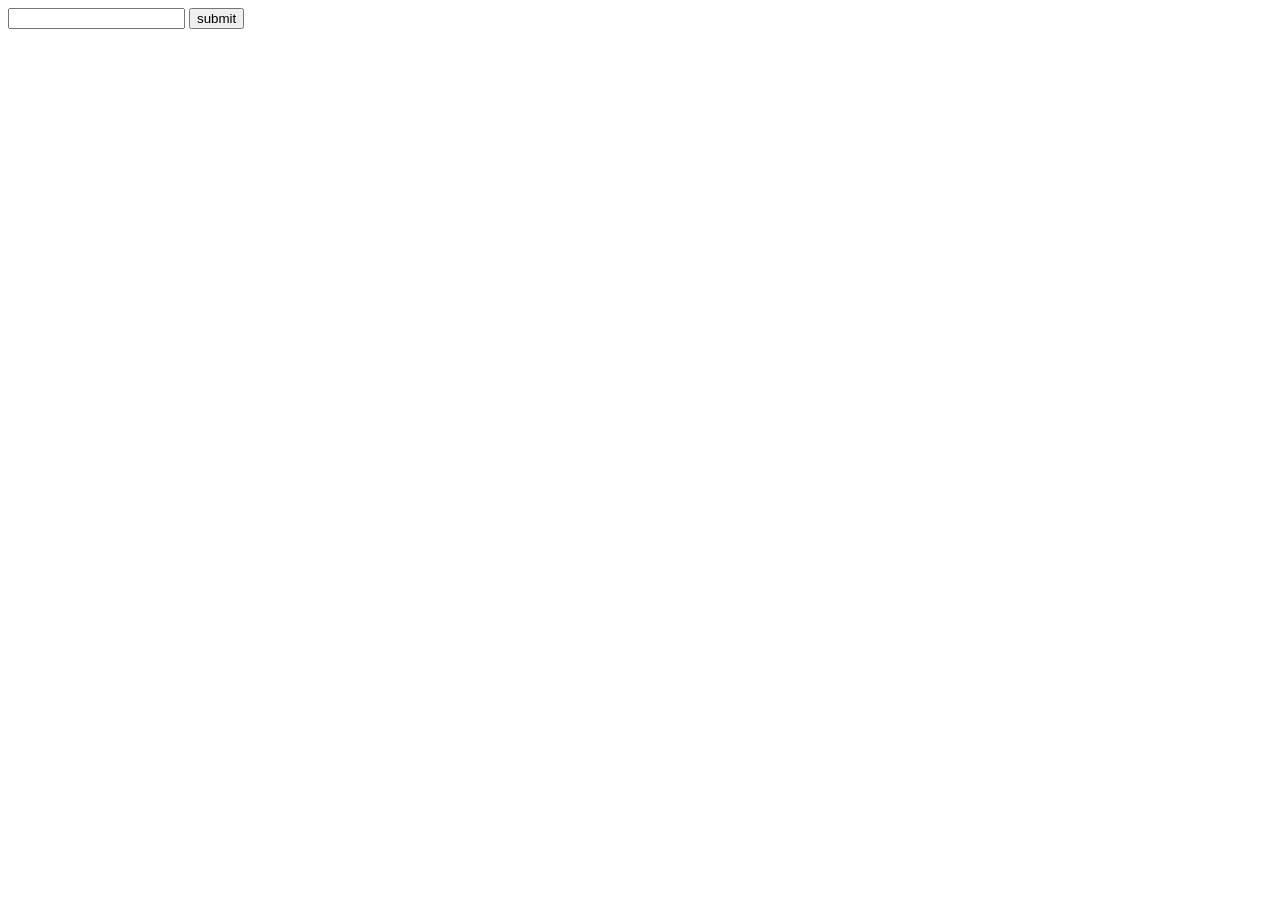
==== myWeatherApi/index.html @ 49b68060 "initial setup" ====
<!DOCTYPE html>
<html lang="en">
<head>
  <meta charset="UTF-8">
  <title>Weather API</title>
  <link rel="stylesheet" href="./style.css">
  <script src="./script.js" defer></script>
</head>
<body>
  <div class="input">
    <input type="text" name="cityName" class="cityValue">
    <input type="submit" value="submit">
  </div>

  <div class="display">
    <h1 class="name"></h1>
    <p class="description"></p>
    <p class="temperature"></p>
  </div>
</body>
</html>
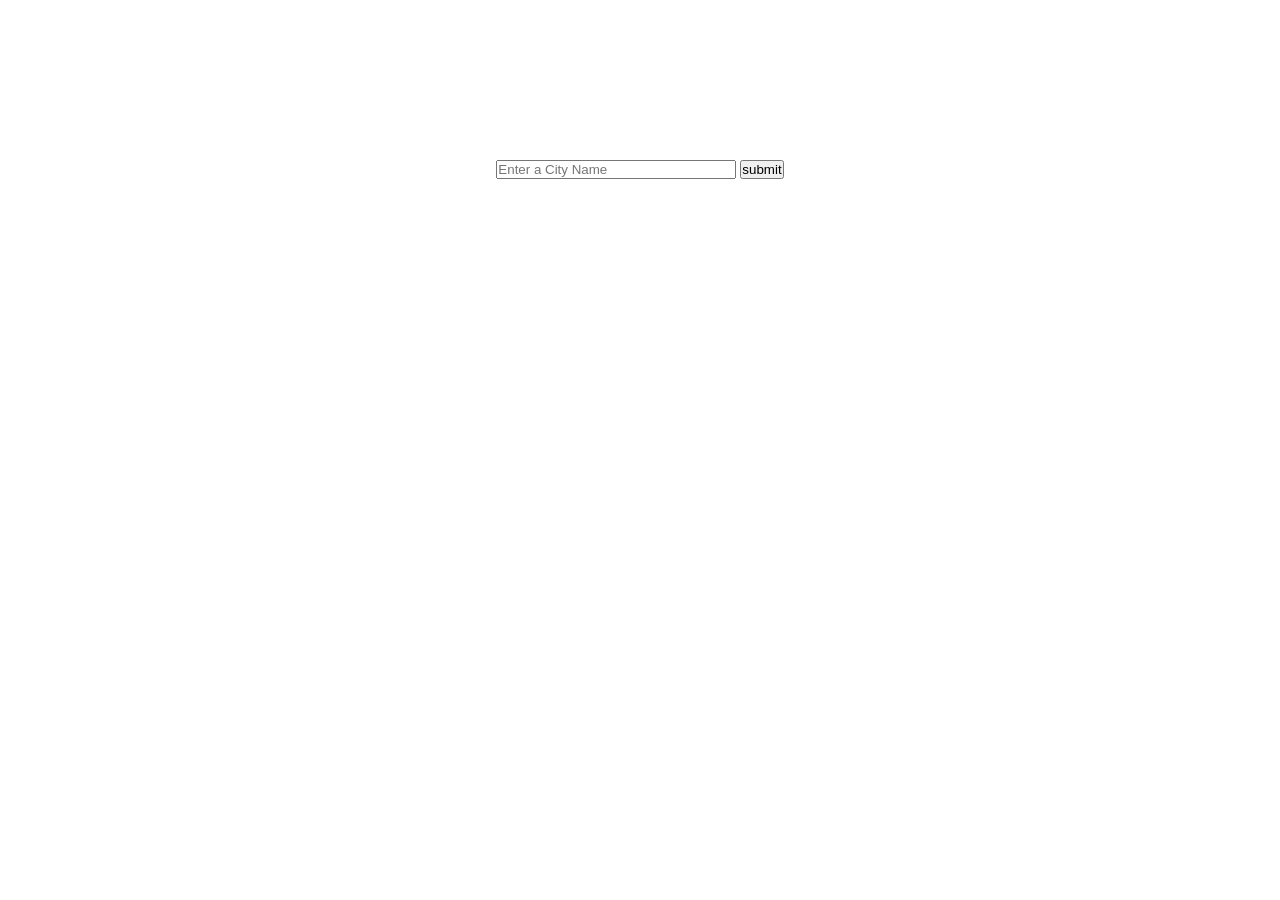
==== commit e464ee8e: "add input-text placeholder and input css style" ====
--- a/myWeatherApi/index.html
+++ b/myWeatherApi/index.html
@@ -8,7 +8,7 @@
 </head>
 <body>
   <div class="input">
-    <input type="text" name="cityName" class="cityValue">
+    <input type="text" name="cityName" class="cityValue" placeholder="Enter a City Name">
     <input type="submit" value="submit">
   </div>
 
--- a/myWeatherApi/style.css
+++ b/myWeatherApi/style.css
@@ -0,0 +1,14 @@
+*{
+  margin: 0;
+  padding: 0;
+  box-sizing: border-box;
+}
+
+.input{
+  text-align: center;
+  margin: 10rem; /*root element font size*/
+}
+
+input[type="text"]{
+  width: 15rem;
+}
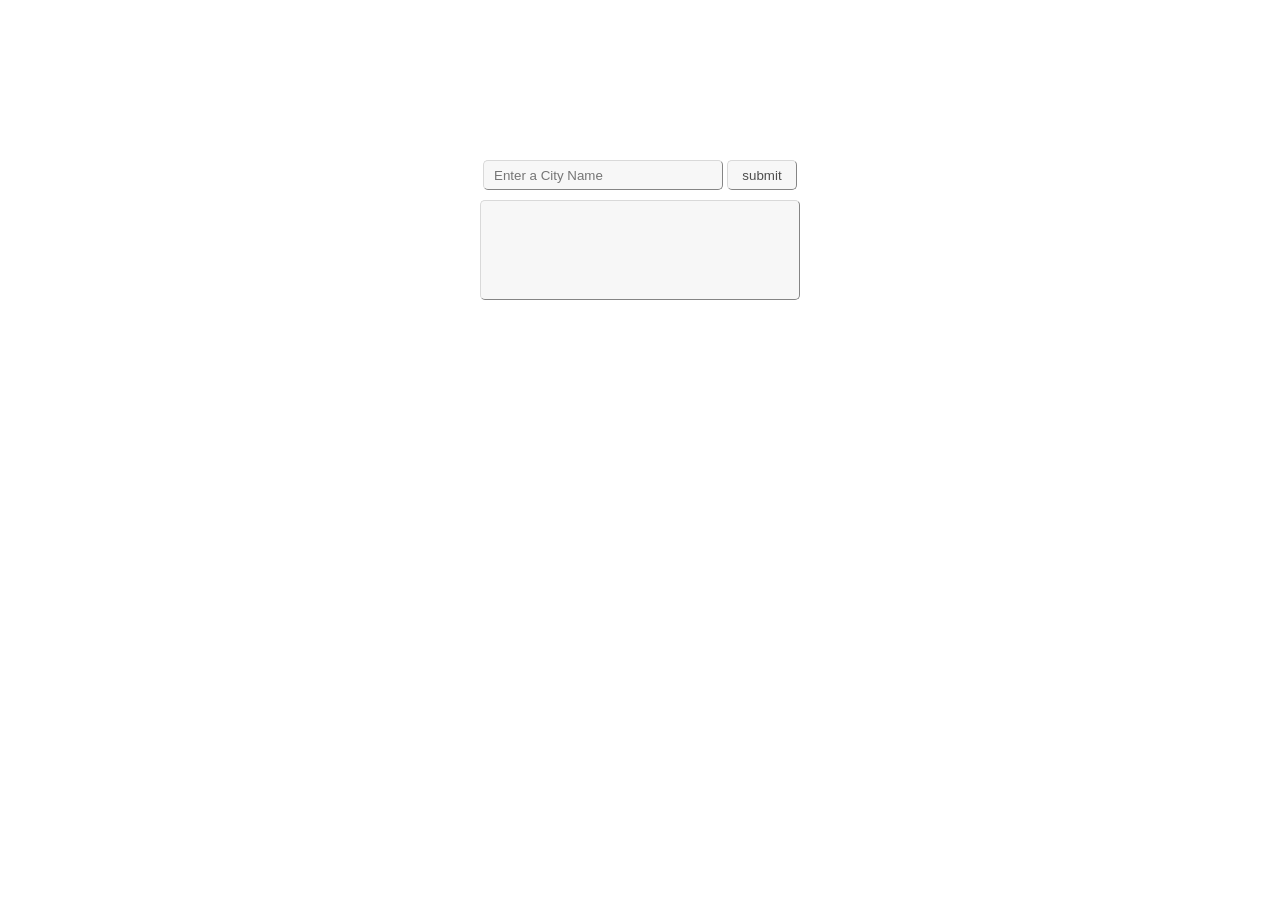
==== commit 8056f8c4: "add class button to submit and queryselectors" ====
--- a/myWeatherApi/index.html
+++ b/myWeatherApi/index.html
@@ -9,7 +9,7 @@
 <body>
   <div class="input">
     <input type="text" name="cityName" class="cityValue" placeholder="Enter a City Name">
-    <input type="submit" value="submit">
+    <input type="submit" value="submit" class="button">
   </div>
 
   <div class="display">
--- a/myWeatherApi/style.css
+++ b/myWeatherApi/style.css
@@ -1,3 +1,8 @@
+:root{
+  --main-bg-color:rgb(247, 247, 247);
+  --main-color:  rgb(78, 78, 78) ;
+}
+
 *{
   margin: 0;
   padding: 0;
@@ -6,9 +11,41 @@
 
 .input{
   text-align: center;
-  margin: 10rem; /*root element font size*/
+  margin: 10rem auto 10px; /*root element font size*/
 }
 
 input[type="text"]{
   width: 15rem;
+  height: 30px;
+  padding-left: 10px;
 }
+
+input[type="submit"]{
+  height: 30px;
+  width: 70px;
+}
+
+input[type="text"]:focus-visible{
+  outline: auto 1px var(--main-color);
+}
+
+input[type="submit"]:active{
+  background-color: rgb(217, 217, 217);
+}
+
+.display{
+  text-align: center;
+  width: 20rem;
+  height: 100px;
+  border: 1px bold black;
+  padding: 10px;
+  border: 10px bold black;
+  margin: 0 auto;
+}
+
+input, .display{
+  background-color: var(--main-bg-color);
+  color:var(--main-color);
+  border: 1px outset rgb(217 217 217);
+  border-radius: 5px;
+}
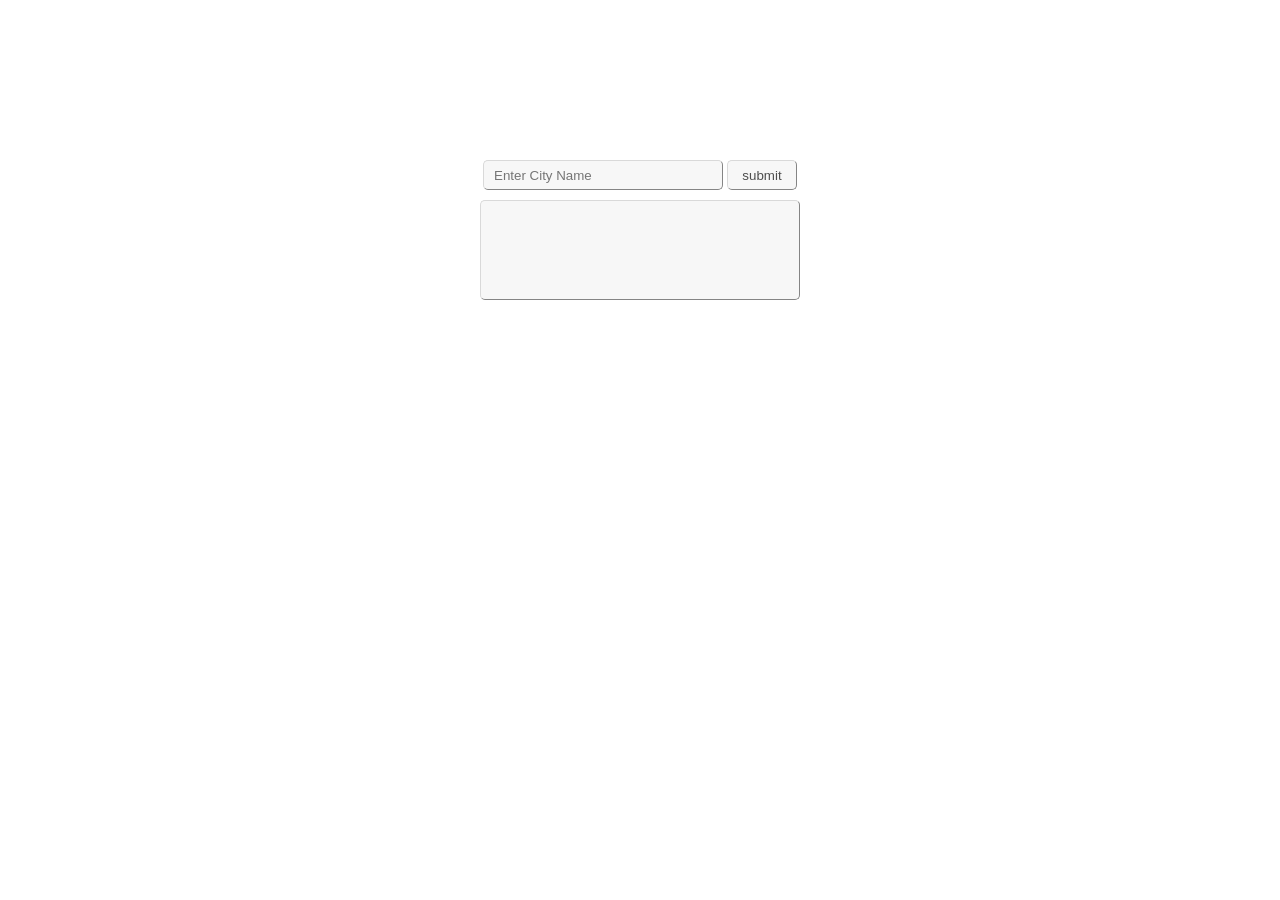
==== commit 1282cac4: "create and append weather data input" ====
--- a/myWeatherApi/index.html
+++ b/myWeatherApi/index.html
@@ -8,7 +8,7 @@
 </head>
 <body>
   <div class="input">
-    <input type="text" name="cityName" class="cityValue" placeholder="Enter a City Name">
+    <input type="text" name="cityName" class="cityValue" placeholder="Enter City Name">
     <input type="submit" value="submit" class="button">
   </div>
 
